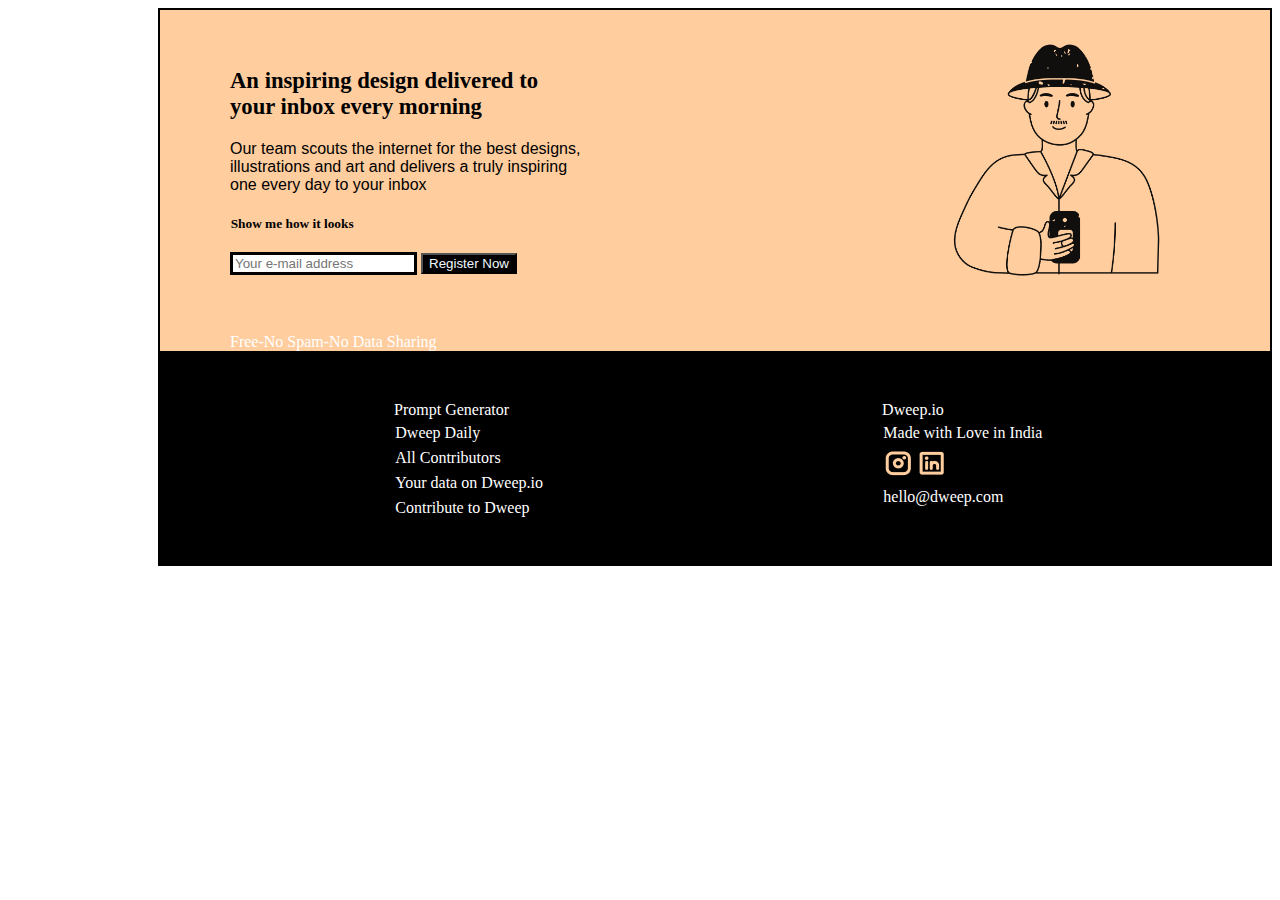
==== index.html @ 2b63bd3e "Create index.html" ====
<html>

<head>
    <meta http-equiv="Content-Type" content="text/html; charset=utf-8" />        
    <meta name="viewport" content="width=device-width,initial_scale=1.0">
    <meta name="description" content="My Project">
    <title>My First Project</title>
    <link rel="icon" href="project.png" type="image/x-icon">
    <meta http-equiv="Content-Style-Type" content="text/css" />

    <link rel="stylesheet" href="myproject.css">
    <title>My Project</title>
    <style type="text/css">
        body {
            font-family: 'Times New Roman';
            font-size: 12pt
        }

        p {
            margin: 0pt
        }
    </style>
</head>

<body>
    <div class="main-div">
        <div class="div-content">
            <div class="div2">
            <p class="p1">
                <span class="span1">An inspiring design delivered to <br></span><span class="span1"> your inbox every
                    morning</span>
            <p class="p-font">
                Our team scouts the internet for the best designs,</p>
                <p class="p-font"> illustrations and art and delivers a truly inspiring
               <p class="p-font"> one every day to your inbox
            </p>
            <p class="p2"><span
                    class="p-input-head">Show </span><span
                    class="p-input-head">me </span><span
                    class="p-input-head">how </span><span
                    class="p-input-head">it looks</span></p>

            <div class="input-div">
                <input class="input" placeholder="Your e-mail address">
                <button class="btn">Register Now</button>
            </div>
            <br>
            
            <p style="color:white;">Free-No Spam-No Data Sharing</p> 
        </div>
        <div class="w-35">
           <img src="dweep io 1.png" class="w-300">
        </div>
        </div>
            <div class="p-footer-div">

            <div class="footer-div">
            <p class="p-footer-text2"><span
                    class="p-footer-text">Prompt Generator</span>
            <p class="p-footer"><span
                    class="p-footer-text">Dweep Daily</span>
                    <p class="p-footer"><span
                        class="p-footer-text">All Contributors</span>
                        <p class="p-footer"><span
                            class="p-footer-text">Your data on Dweep.io</span> 
                    <p class="p-footer"><span
                                class="p-footer-text">Contribute to Dweep</span>
            </div>
            <div>
                <p class="p-footer-text2"><span
                    class="p-footer-text">Dweep.io</span>
            <p class="p-footer"><span
                    class="p-footer-text">Made with Love in India</span>
                    <p class="p-footer">
                        <img src="InstagramLogo.png">
                        <img src="LinkedinLogo.png">
                        <p class="p-footer"><span
                            class="p-footer-text">hello@dweep.com</span> 
                    
            </div>
        </div>
    </div>
</body>

</html>
---- myproject.css ----
.p-font{
    font-family:'Gill Sans', 'Gill Sans MT', Calibri, 'Trebuchet MS', sans-serif;
}

.p-footer{
    margin-top:5.8pt; margin-right:0.75pt; margin-left:26.4pt; line-height:12.95pt
}

.p-input-head{
    font-family:Calibri; font-size:10pt;
}

.p-footer-text{
    font-family:Calibri; font-size:12pt
}

.p-footer-text2{
    margin-left:25.45pt; text-align:justify; line-height:9.75pt
}

.p-footer-div{
    background-color: black; color: white;     padding: 50px; display: flex;
}

.main-div{
    margin-left: 150px;
}

.div-content{
    padding-left: 70px; border: 2px solid;background: #ffcd9e; display: flex;
}

.div2{
    width: 65%;
}

.p1{
    margin-top:43.6pt;margin-bottom: 20px;font-weight: bold;
}

.p2{
    margin-top:16.4pt; margin-left:0.5pt; text-align:justify; line-height:12.2pt ;font-weight: bolder;
}
.span1{
    font-family:Calibri; font-size:17pt;
}

.input-div{
    padding-top: 20px;     padding-bottom: 40px;
}

.input{
    border: black solid;
}

.btn{
    background-color: black; color:aliceblue;
}

.footer-div{
    padding-left: 15%; padding-right:  30%;
}

.w-35{
    width: 35%;
}

.w-300{
    width: 300px;
}
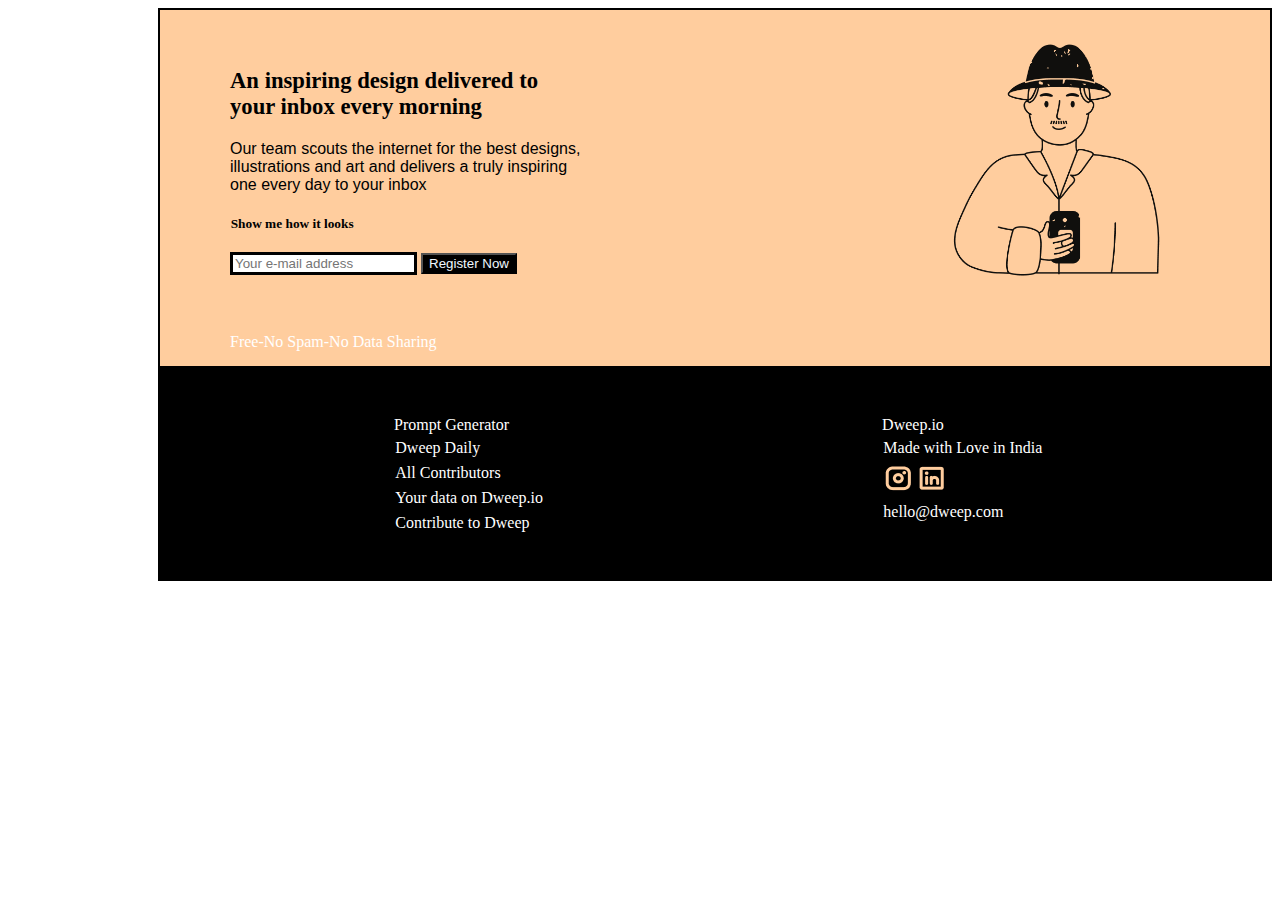
==== commit 19ba35a7: "Updated index.html" ====
--- a/index.html
+++ b/index.html
@@ -46,7 +46,7 @@
             </div>
             <br>
             
-            <p style="color:white;">Free-No Spam-No Data Sharing</p> 
+            <p style="color:white; padding-bottom: 15px;">Free-No Spam-No Data Sharing</p> 
         </div>
         <div class="w-35">
            <img src="dweep io 1.png" class="w-300">
